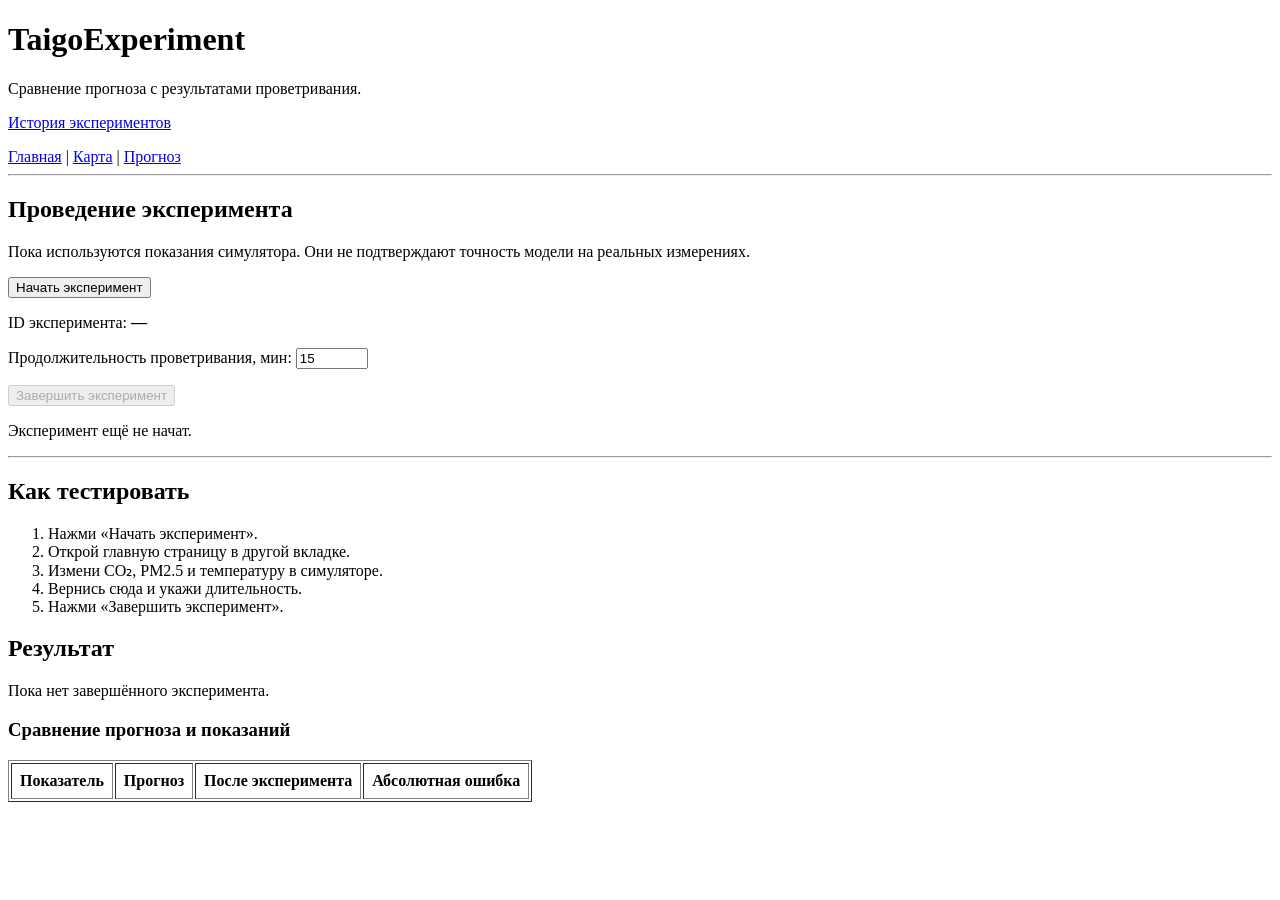
==== templates/experiment.html @ f64ed034 "Add ventilation modes and experiment tracking" ====
<!DOCTYPE html>
<html lang="ru">
<head>
    <meta charset="UTF-8">
    <meta name="viewport"
          content="width=device-width, initial-scale=1.0">
    <title>TaigoAir — Эксперимент</title>

    <script
        src="{{ url_for('static', filename='js/experiment.js') }}"
        defer>
    </script>
</head>
<body>

<h1>TaigoExperiment</h1>
<p>Сравнение прогноза с результатами проветривания.</p>

<p>
    <a href="/experiment/history">
        История экспериментов
    </a>
</p>

<nav>
    <a href="/">Главная</a> |
    <a href="/map">Карта</a> |
    <a href="/forecast">Прогноз</a>
</nav>

<hr>

<h2>Проведение эксперимента</h2>

<p>
    Пока используются показания симулятора.
    Они не подтверждают точность модели
    на реальных измерениях.
</p>

<button id="start-experiment">
    Начать эксперимент
</button>

<p>
    ID эксперимента:
    <strong id="experiment-id">—</strong>
</p>

<p>
    <label for="actual-minutes">
        Продолжительность проветривания, мин:
    </label>

    <input
        id="actual-minutes"
        type="number"
        min="0.1"
        max="120"
        step="0.1"
        value="15"
    >
</p>

<button id="finish-experiment" disabled>
    Завершить эксперимент
</button>

<p id="experiment-status">
    Эксперимент ещё не начат.
</p>

<hr>

<h2>Как тестировать</h2>

<ol>
    <li>Нажми «Начать эксперимент».</li>
    <li>Открой главную страницу в другой вкладке.</li>
    <li>Измени CO₂, PM2.5 и температуру в симуляторе.</li>
    <li>Вернись сюда и укажи длительность.</li>
    <li>Нажми «Завершить эксперимент».</li>
</ol>

<h2>Результат</h2>
<p id="experiment-result">
    Пока нет завершённого эксперимента.
</p>


<h3>Сравнение прогноза и показаний</h3>

<table border="1" cellpadding="8">
    <thead>
        <tr>
            <th>Показатель</th>
            <th>Прогноз</th>
            <th>После эксперимента</th>
            <th>Абсолютная ошибка</th>
        </tr>
    </thead>
    <tbody id="comparison-table"></tbody>
</table>

<p id="comparison-status"></p>


</body>
</html>
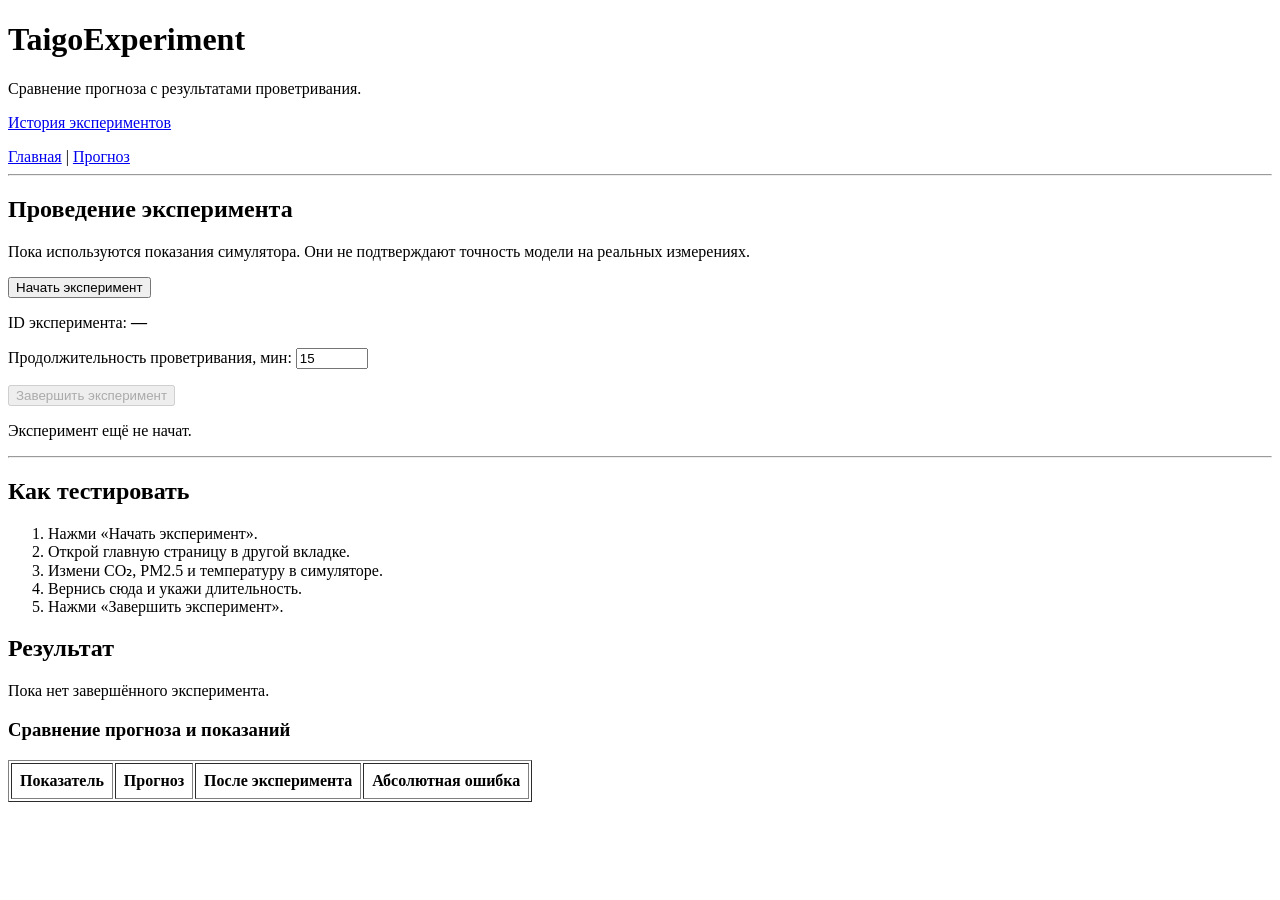
==== commit 8511fab1: "Refactor home settings and industrial wind map" ====
--- a/templates/experiment.html
+++ b/templates/experiment.html
@@ -25,7 +25,6 @@
 
 <nav>
     <a href="/">Главная</a> |
-    <a href="/map">Карта</a> |
     <a href="/forecast">Прогноз</a>
 </nav>
 
